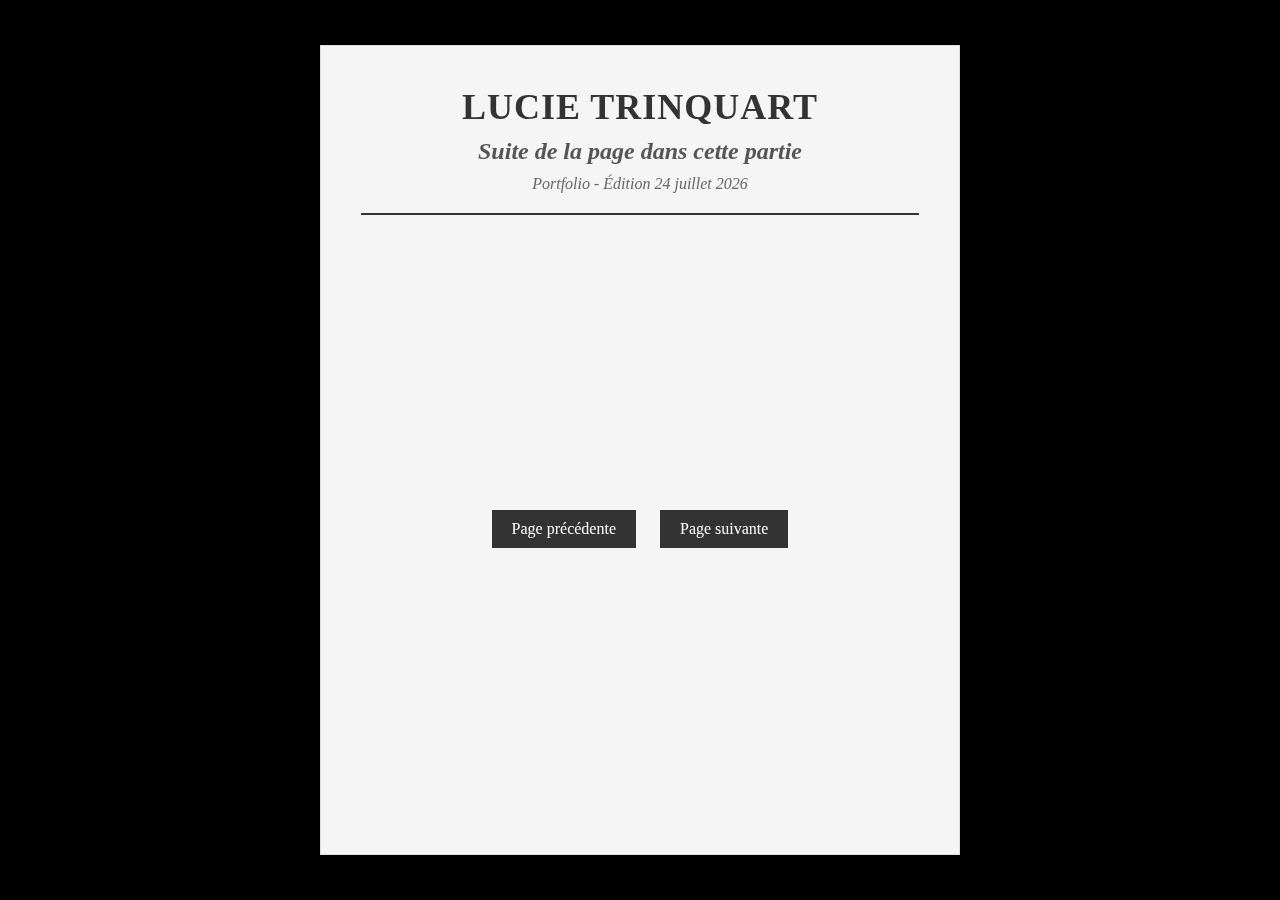
==== page2.html @ d5f53f24 "create animation page2" ====
<!DOCTYPE html>
<html lang="fr">
<head>
    <meta charset="UTF-8">
    <meta name="viewport" content="width=device-width, initial-scale=1.0">
    <title>Lucie Trinquart - Portfolio - Page 2</title>
    <style>
        * {
            margin: 0;
            padding: 0;
            box-sizing: border-box;
        }
        
        body {
            font-family: 'Times New Roman', Times, serif;
            background-color: #000;
            color: #333;
            height: 100vh;
            overflow: hidden;
            display: flex;
            justify-content: center;
            align-items: center;
        }
        
        .journal-container {
            width: 100%;
            height: 100%;
            display: flex;
            justify-content: center;
            align-items: center;
            perspective: 1000px;
            position: relative;
        }
        
        .journal {
            width: 50%;
            height: 90vh;
            background-color: #f5f5f5;
            border: 1px solid #ddd;
            box-shadow: 0 0 15px rgba(0, 0, 0, 0.2);
            transform-origin: center center;
            transform: rotateY(-90deg); /* Commence à -90 degrés */
            transition: transform 0.7s ease-in-out;
            position: relative;
            overflow: hidden;
            backface-visibility: visible;
        }
        
        .journal.animated {
            transform: rotateY(0deg);
        }
        
        .journal.zoomed {
            width: 100%;
            height: 100vh;
            transform: scale(1);
            overflow-y: auto;
            transition: all 1s ease-in-out;
        }
        
        .journal.shrink {
            width: 50%;
            height: 90vh;
            transition: all 1s ease-in-out;
        }
        
        .journal.turning {
            transform: rotateY(-90deg);
            transition: transform 0.7s ease-in-out;
        }
        
        .journal-content {
            padding: 40px;
            height: 100%;
            display: flex;
            flex-direction: column;
            position: relative;
        }
        
        .journal-header {
            text-align: center;
            border-bottom: 2px solid #333;
            padding-bottom: 20px;
            margin-bottom: 20px;
        }
        
        .journal-title {
            font-size: 36px;
            font-weight: bold;
            margin-bottom: 10px;
            letter-spacing: 1px;
        }
        
        .journal-subtitle {
            font-size: 24px;
            font-style: italic;
            color: #555;
            margin-bottom: 10px;
        }
        
        .journal-date {
            font-style: italic;
            color: #666;
        }
        
        .navigation {
            display: none;
            padding: 20px;
            background-color: rgba(245, 245, 245, 0.9);
            position: fixed;
            top: 0;
            left: 0;
            right: 0;
            z-index: 100;
        }
        
        .navigation.visible {
            display: block;
        }
        
        .content {
            opacity: 0;
            transition: opacity 1s ease-in-out;
            padding: 20px 0;
        }
        
        .content.visible {
            opacity: 1;
        }
        
        .column {
            column-count: 2;
            column-gap: 30px;
            text-align: justify;
            line-height: 1.6;
        }
        
        .first-letter {
            float: left;
            font-size: 75px;
            line-height: 60px;
            padding-right: 8px;
            padding-top: 4px;
        }
        
        .prev-button, .next-button {
            display: inline-block;
            margin: 30px 10px;
            padding: 10px 20px;
            background-color: #333;
            color: #fff;
            border: none;
            cursor: pointer;
            font-family: 'Times New Roman', Times, serif;
            font-size: 16px;
            transition: background-color 0.3s ease;
        }
        
        .prev-button:hover, .next-button:hover {
            background-color: #555;
        }
        
        .buttons-container {
            text-align: center;
        }
    </style>
</head>
<body>
    <div class="journal-container">
        <div class="journal">
            <div class="journal-content">
                <div class="journal-header">
                    <h1 class="journal-title">LUCIE TRINQUART</h1>
                    <h2 class="journal-subtitle">Suite de la page dans cette partie</h2>
                    <p class="journal-date">Portfolio - Édition <span id="current-date"></span></p>
                </div>
                <div class="content">
                    <div class="column">
                        <p><span class="first-letter">V</span>oici la suite de mon portfolio en forme de journal. Cette section présente la continuité de mon travail et de mes projets, comme si vous tourniez la page d'un véritable journal.</p>
                        <p>L'effet de transition entre les pages renforce l'immersion dans cette expérience unique qui simule la lecture d'un journal traditionnel tout en offrant les fonctionnalités d'un site web moderne.</p>
                        <p>Vous pouvez continuer à explorer mon portfolio en utilisant les boutons de navigation ou en faisant défiler cette page pour découvrir plus de contenu.</p>
                    </div>
                </div>  
                <div class="buttons-container">
                    <button class="prev-button" id="prevPageBtn">Page précédente</button>
                    <button class="next-button" id="nextPageBtn">Page suivante</button>
                </div>  
            </div>
        </div>
        
        <div class="navigation">
            Menu de navigation (à développer)
        </div>
    </div>

    <script>
        document.addEventListener('DOMContentLoaded', function() {
            // Mettre la date actuelle
            const options = { year: 'numeric', month: 'long', day: 'numeric' };
            const currentDate = new Date().toLocaleDateString('fr-FR', options);
            document.getElementById('current-date').textContent = currentDate;
            
            // Animation d'entrée du journal (commence à -90 degrés)
            setTimeout(function() {
                document.querySelector('.journal').classList.add('animated');
            }, 100);
            
            // Zoom après que le journal soit arrivé à sa position
            setTimeout(function() {
                document.querySelector('.journal').classList.add('zoomed');
            }, 800);
            
            // Afficher le contenu et activer la navigation après le zoom
            setTimeout(function() {
                document.querySelector('.content').classList.add('visible');
                document.querySelector('.navigation').classList.add('visible');
                document.body.style.overflow = 'auto';
            }, 1800);
            
            // Gestion du bouton "Page précédente"
            document.getElementById('prevPageBtn').addEventListener('click', function() {
                const journal = document.querySelector('.journal');
                
                // Étape 1: Rétrécir le journal
                journal.classList.remove('zoomed');
                journal.classList.add('shrink');
                
                // Étape 2: Faire tourner le journal sur place (vers -90 degrés)
                setTimeout(function() {
                    journal.classList.remove('animated');
                    journal.classList.add('turning');
                    
                    // Étape 3: Rediriger vers la page précédente après l'animation
                    setTimeout(function() {
                        window.location.href = 'index.html';
                    }, 700);
                }, 1000);
            });
            
            // Détection du défilement pour maintenir la navigation visible
            window.addEventListener('scroll', function() {
                const scrollPosition = window.scrollY;
                if (scrollPosition > 100) {
                    document.querySelector('.navigation').classList.add('visible');
                }
            });
        });
    </script>
</body>
</html>
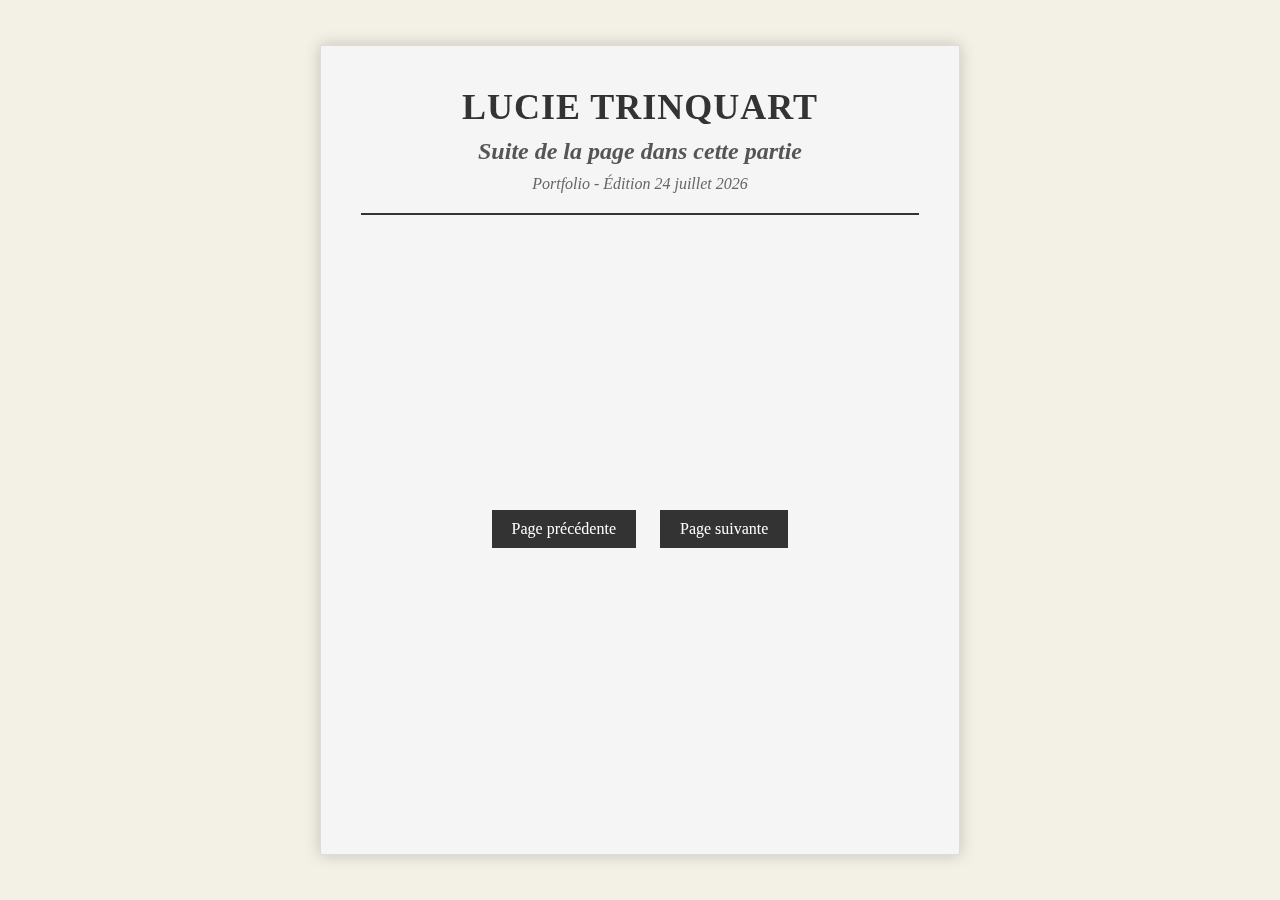
==== commit 702fa412: "fix: aniamtion + design" ====
--- a/page2.html
+++ b/page2.html
@@ -13,7 +13,7 @@
         
         body {
             font-family: 'Times New Roman', Times, serif;
-            background-color: #000;
+            background-color: #f3f0e6;
             color: #333;
             height: 100vh;
             overflow: hidden;
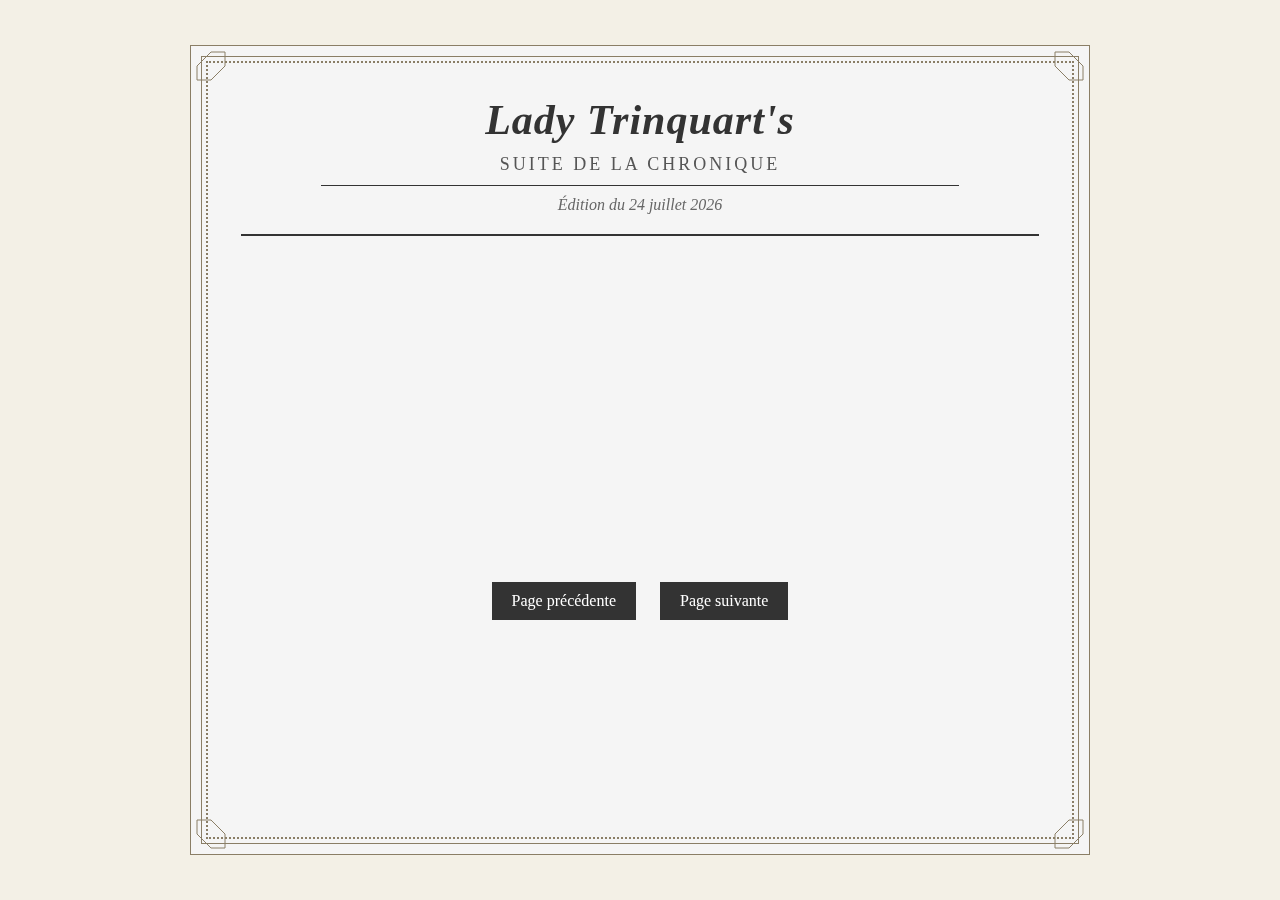
==== commit 7bcb3902: "upadate page2.html design cadre" ====
--- a/page2.html
+++ b/page2.html
@@ -20,6 +20,7 @@
             display: flex;
             justify-content: center;
             align-items: center;
+            padding: 0;
         }
         
         .journal-container {
@@ -33,11 +34,10 @@
         }
         
         .journal {
-            width: 50%;
+            width: 80%;
+            max-width: 900px;
             height: 90vh;
             background-color: #f5f5f5;
-            border: 1px solid #ddd;
-            box-shadow: 0 0 15px rgba(0, 0, 0, 0.2);
             transform-origin: center center;
             transform: rotateY(-90deg); /* Commence à -90 degrés */
             transition: transform 0.7s ease-in-out;
@@ -46,20 +46,53 @@
             backface-visibility: visible;
         }
         
+        .journal-frame {
+            width: 100%;
+            height: 100%;
+            padding: 30px;
+            position: relative;
+            border: 1px solid #8a7e66;
+            overflow: auto;
+        }
+        
+        /* Cadre décoratif */
+        .journal-frame::before {
+            content: "";
+            position: absolute;
+            top: 15px;
+            left: 15px;
+            right: 15px;
+            bottom: 15px;
+            border: 2px dotted #8a7e66;
+            pointer-events: none;
+        }
+        
+        .journal-frame::after {
+            content: "";
+            position: absolute;
+            top: 10px;
+            left: 10px;
+            right: 10px;
+            bottom: 10px;
+            border: 1px solid #8a7e66;
+            pointer-events: none;
+        }
+        
         .journal.animated {
             transform: rotateY(0deg);
         }
         
         .journal.zoomed {
             width: 100%;
+            max-width: 100%;
             height: 100vh;
             transform: scale(1);
-            overflow-y: auto;
             transition: all 1s ease-in-out;
         }
         
         .journal.shrink {
-            width: 50%;
+            width: 80%;
+            max-width: 900px;
             height: 90vh;
             transition: all 1s ease-in-out;
         }
@@ -70,7 +103,7 @@
         }
         
         .journal-content {
-            padding: 40px;
+            padding: 20px;
             height: 100%;
             display: flex;
             flex-direction: column;
@@ -85,22 +118,32 @@
         }
         
         .journal-title {
-            font-size: 36px;
+            font-size: 42px;
             font-weight: bold;
             margin-bottom: 10px;
             letter-spacing: 1px;
+            font-style: italic;
         }
         
         .journal-subtitle {
-            font-size: 24px;
-            font-style: italic;
+            font-size: 18px;
+            text-transform: uppercase;
+            letter-spacing: 3px;
+            margin-bottom: 10px;
             color: #555;
-            margin-bottom: 10px;
+        }
+        
+        .divider {
+            width: 80%;
+            margin: 10px auto;
+            height: 1px;
+            background-color: #333;
         }
         
         .journal-date {
             font-style: italic;
             color: #666;
+            margin-top: 10px;
         }
         
         .navigation {
@@ -163,28 +206,82 @@
         .buttons-container {
             text-align: center;
         }
+        
+        .corner-decoration {
+            position: absolute;
+            width: 30px;
+            height: 30px;
+            pointer-events: none;
+        }
+        
+        .top-left {
+            top: 5px;
+            left: 5px;
+        }
+        
+        .top-right {
+            top: 5px;
+            right: 5px;
+            transform: rotate(90deg);
+        }
+        
+        .bottom-left {
+            bottom: 5px;
+            left: 5px;
+            transform: rotate(-90deg);
+        }
+        
+        .bottom-right {
+            bottom: 5px;
+            right: 5px;
+            transform: rotate(180deg);
+        }
+        
+        @media (max-width: 768px) {
+            .column {
+                column-count: 1;
+            }
+        }
     </style>
 </head>
 <body>
     <div class="journal-container">
         <div class="journal">
-            <div class="journal-content">
-                <div class="journal-header">
-                    <h1 class="journal-title">LUCIE TRINQUART</h1>
-                    <h2 class="journal-subtitle">Suite de la page dans cette partie</h2>
-                    <p class="journal-date">Portfolio - Édition <span id="current-date"></span></p>
+            <div class="journal-frame">
+                <!-- Décorations des coins -->
+                <svg class="corner-decoration top-left" viewBox="0 0 30 30">
+                    <path d="M1,15 L15,1 L29,1 L29,15 L15,29 L1,29 Z" fill="none" stroke="#8a7e66" stroke-width="1" />
+                </svg>
+                <svg class="corner-decoration top-right" viewBox="0 0 30 30">
+                    <path d="M1,15 L15,1 L29,1 L29,15 L15,29 L1,29 Z" fill="none" stroke="#8a7e66" stroke-width="1" />
+                </svg>
+                <svg class="corner-decoration bottom-left" viewBox="0 0 30 30">
+                    <path d="M1,15 L15,1 L29,1 L29,15 L15,29 L1,29 Z" fill="none" stroke="#8a7e66" stroke-width="1" />
+                </svg>
+                <svg class="corner-decoration bottom-right" viewBox="0 0 30 30">
+                    <path d="M1,15 L15,1 L29,1 L29,15 L15,29 L1,29 Z" fill="none" stroke="#8a7e66" stroke-width="1" />
+                </svg>
+                
+                <div class="journal-content">
+                    <div class="journal-header">
+                        <h1 class="journal-title">Lady Trinquart's</h1>
+                        <div class="journal-subtitle">Suite de la chronique</div>
+                        <div class="divider"></div>
+                        <p class="journal-date">Édition du <span id="current-date"></span></p>
+                    </div>
+                    <div class="content">
+                        <div class="column">
+                            <p><span class="first-letter">V</span>oici la suite de mon portfolio en forme de journal. Cette section présente la continuité de mon travail et de mes projets, comme si vous tourniez la page d'un véritable journal de la haute société.</p>
+                            <p>L'effet de transition entre les pages renforce l'immersion dans cette expérience unique qui simule la lecture d'un journal traditionnel tout en offrant les fonctionnalités d'un site web moderne.</p>
+                            <p>Chaque page de ce portfolio est conçue comme un article détaillant un aspect différent de mes compétences et réalisations. Cette mise en page élégante reflète mon approche créative et ma passion pour les designs qui racontent une histoire.</p>
+                            <p>Les sections suivantes vous présenteront mes différents projets, mes compétences techniques, ainsi que mon parcours professionnel. Comme dans un journal d'époque, chaque rubrique est soigneusement composée pour offrir une lecture fluide et captivante.</p>
+                        </div>
+                    </div>  
+                    <div class="buttons-container">
+                        <button class="prev-button" id="prevPageBtn">Page précédente</button>
+                        <button class="next-button" id="nextPageBtn">Page suivante</button>
+                    </div>  
                 </div>
-                <div class="content">
-                    <div class="column">
-                        <p><span class="first-letter">V</span>oici la suite de mon portfolio en forme de journal. Cette section présente la continuité de mon travail et de mes projets, comme si vous tourniez la page d'un véritable journal.</p>
-                        <p>L'effet de transition entre les pages renforce l'immersion dans cette expérience unique qui simule la lecture d'un journal traditionnel tout en offrant les fonctionnalités d'un site web moderne.</p>
-                        <p>Vous pouvez continuer à explorer mon portfolio en utilisant les boutons de navigation ou en faisant défiler cette page pour découvrir plus de contenu.</p>
-                    </div>
-                </div>  
-                <div class="buttons-container">
-                    <button class="prev-button" id="prevPageBtn">Page précédente</button>
-                    <button class="next-button" id="nextPageBtn">Page suivante</button>
-                </div>  
             </div>
         </div>
         
@@ -237,6 +334,26 @@
                 }, 1000);
             });
             
+            // Gestion du bouton "Page suivante"
+            document.getElementById('nextPageBtn').addEventListener('click', function() {
+                const journal = document.querySelector('.journal');
+                
+                // Étape 1: Rétrécir le journal
+                journal.classList.remove('zoomed');
+                journal.classList.add('shrink');
+                
+                // Étape 2: Faire tourner le journal sur place (vers -90 degrés)
+                setTimeout(function() {
+                    journal.classList.remove('animated');
+                    journal.classList.add('turning');
+                    
+                    // Étape 3: Rediriger vers la page suivante après l'animation
+                    setTimeout(function() {
+                        window.location.href = 'page3.html'; // Vous devrez créer cette page
+                    }, 700);
+                }, 1000);
+            });
+            
             // Détection du défilement pour maintenir la navigation visible
             window.addEventListener('scroll', function() {
                 const scrollPosition = window.scrollY;
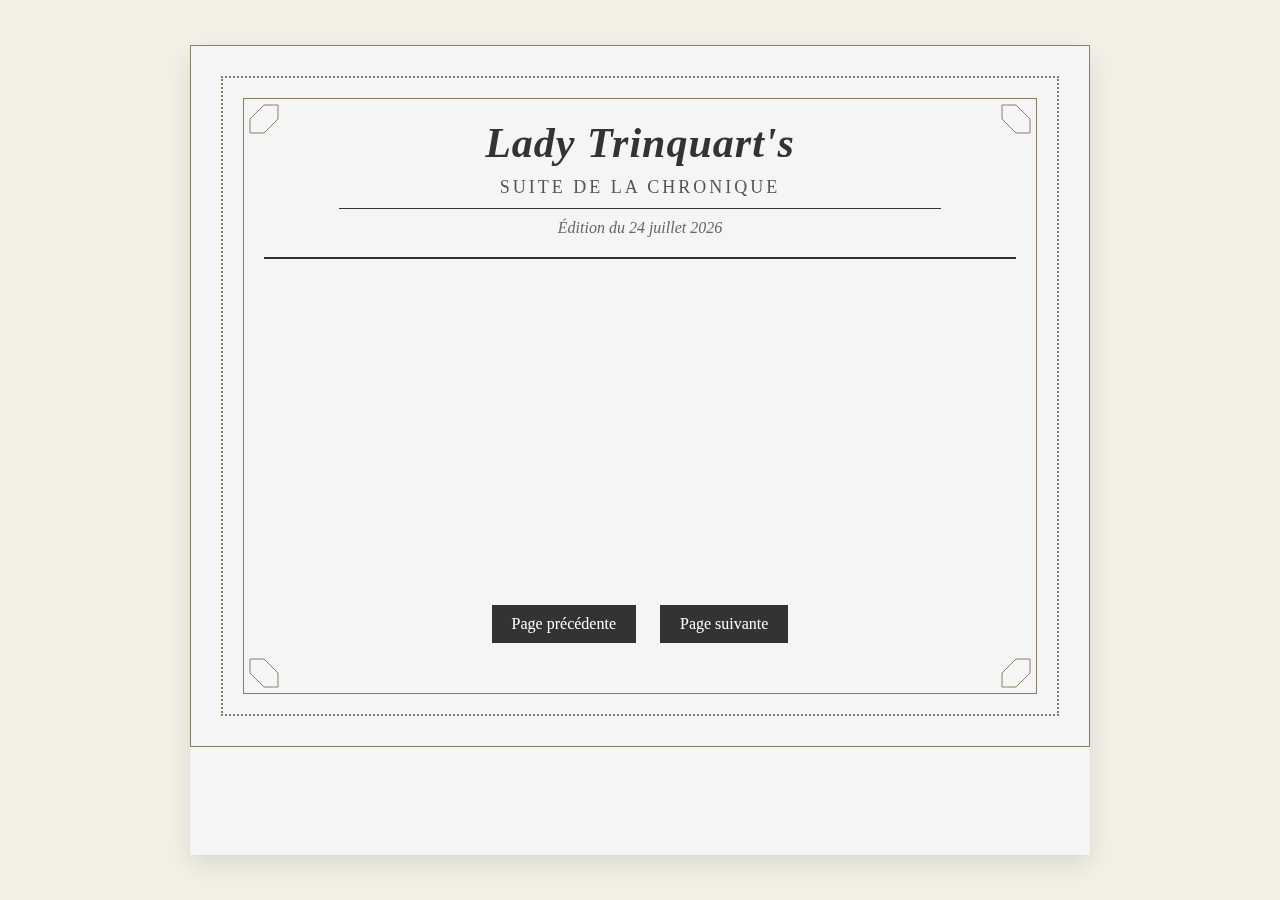
==== commit 50336eb7: "fix: organisation de la page" ====
--- a/page2.html
+++ b/page2.html
@@ -15,67 +15,60 @@
             font-family: 'Times New Roman', Times, serif;
             background-color: #f3f0e6;
             color: #333;
-            height: 100vh;
-            overflow: hidden;
+            min-height: 100vh;
             display: flex;
             justify-content: center;
             align-items: center;
             padding: 0;
+            overflow-x: hidden;
         }
         
         .journal-container {
             width: 100%;
-            height: 100%;
+            min-height: 100vh;
             display: flex;
             justify-content: center;
             align-items: center;
             perspective: 1000px;
             position: relative;
+            padding: 20px 0;
         }
         
         .journal {
             width: 80%;
             max-width: 900px;
-            height: 90vh;
+            min-height: 90vh;
             background-color: #f5f5f5;
             transform-origin: center center;
             transform: rotateY(-90deg); /* Commence à -90 degrés */
             transition: transform 0.7s ease-in-out;
             position: relative;
-            overflow: hidden;
-            backface-visibility: visible;
+            box-shadow: 0 10px 25px rgba(0, 0, 0, 0.1);
         }
         
         .journal-frame {
             width: 100%;
-            height: 100%;
+            min-height: 100%;
             padding: 30px;
             position: relative;
             border: 1px solid #8a7e66;
-            overflow: auto;
-        }
-        
-        /* Cadre décoratif */
-        .journal-frame::before {
-            content: "";
-            position: absolute;
-            top: 15px;
-            left: 15px;
-            right: 15px;
-            bottom: 15px;
+        }
+        
+        /* Cadre décoratif avec bordures en CSS plutôt qu'avec pseudo-éléments */
+        .inner-frame {
+            width: 100%;
+            min-height: 100%;
             border: 2px dotted #8a7e66;
-            pointer-events: none;
-        }
-        
-        .journal-frame::after {
-            content: "";
-            position: absolute;
-            top: 10px;
-            left: 10px;
-            right: 10px;
-            bottom: 10px;
+            padding: 20px;
+            position: relative;
+        }
+        
+        .inner-content {
+            width: 100%;
+            min-height: 100%;
             border: 1px solid #8a7e66;
-            pointer-events: none;
+            padding: 20px;
+            position: relative;
         }
         
         .journal.animated {
@@ -85,7 +78,7 @@
         .journal.zoomed {
             width: 100%;
             max-width: 100%;
-            height: 100vh;
+            min-height: 100vh;
             transform: scale(1);
             transition: all 1s ease-in-out;
         }
@@ -93,7 +86,7 @@
         .journal.shrink {
             width: 80%;
             max-width: 900px;
-            height: 90vh;
+            min-height: 90vh;
             transition: all 1s ease-in-out;
         }
         
@@ -103,8 +96,6 @@
         }
         
         .journal-content {
-            padding: 20px;
-            height: 100%;
             display: flex;
             flex-direction: column;
             position: relative;
@@ -241,6 +232,10 @@
             .column {
                 column-count: 1;
             }
+            
+            .journal {
+                width: 95%;
+            }
         }
     </style>
 </head>
@@ -248,39 +243,43 @@
     <div class="journal-container">
         <div class="journal">
             <div class="journal-frame">
-                <!-- Décorations des coins -->
-                <svg class="corner-decoration top-left" viewBox="0 0 30 30">
-                    <path d="M1,15 L15,1 L29,1 L29,15 L15,29 L1,29 Z" fill="none" stroke="#8a7e66" stroke-width="1" />
-                </svg>
-                <svg class="corner-decoration top-right" viewBox="0 0 30 30">
-                    <path d="M1,15 L15,1 L29,1 L29,15 L15,29 L1,29 Z" fill="none" stroke="#8a7e66" stroke-width="1" />
-                </svg>
-                <svg class="corner-decoration bottom-left" viewBox="0 0 30 30">
-                    <path d="M1,15 L15,1 L29,1 L29,15 L15,29 L1,29 Z" fill="none" stroke="#8a7e66" stroke-width="1" />
-                </svg>
-                <svg class="corner-decoration bottom-right" viewBox="0 0 30 30">
-                    <path d="M1,15 L15,1 L29,1 L29,15 L15,29 L1,29 Z" fill="none" stroke="#8a7e66" stroke-width="1" />
-                </svg>
-                
-                <div class="journal-content">
-                    <div class="journal-header">
-                        <h1 class="journal-title">Lady Trinquart's</h1>
-                        <div class="journal-subtitle">Suite de la chronique</div>
-                        <div class="divider"></div>
-                        <p class="journal-date">Édition du <span id="current-date"></span></p>
+                <div class="inner-frame">
+                    <div class="inner-content">
+                        <!-- Décorations des coins -->
+                        <svg class="corner-decoration top-left" viewBox="0 0 30 30">
+                            <path d="M1,15 L15,1 L29,1 L29,15 L15,29 L1,29 Z" fill="none" stroke="#8a7e66" stroke-width="1" />
+                        </svg>
+                        <svg class="corner-decoration top-right" viewBox="0 0 30 30">
+                            <path d="M1,15 L15,1 L29,1 L29,15 L15,29 L1,29 Z" fill="none" stroke="#8a7e66" stroke-width="1" />
+                        </svg>
+                        <svg class="corner-decoration bottom-left" viewBox="0 0 30 30">
+                            <path d="M1,15 L15,1 L29,1 L29,15 L15,29 L1,29 Z" fill="none" stroke="#8a7e66" stroke-width="1" />
+                        </svg>
+                        <svg class="corner-decoration bottom-right" viewBox="0 0 30 30">
+                            <path d="M1,15 L15,1 L29,1 L29,15 L15,29 L1,29 Z" fill="none" stroke="#8a7e66" stroke-width="1" />
+                        </svg>
+                        
+                        <div class="journal-content">
+                            <div class="journal-header">
+                                <h1 class="journal-title">Lady Trinquart's</h1>
+                                <div class="journal-subtitle">Suite de la chronique</div>
+                                <div class="divider"></div>
+                                <p class="journal-date">Édition du <span id="current-date"></span></p>
+                            </div>
+                            <div class="content">
+                                <div class="column">
+                                    <p><span class="first-letter">V</span>oici la suite de mon portfolio en forme de journal. Cette section présente la continuité de mon travail et de mes projets, comme si vous tourniez la page d'un véritable journal de la haute société.</p>
+                                    <p>L'effet de transition entre les pages renforce l'immersion dans cette expérience unique qui simule la lecture d'un journal traditionnel tout en offrant les fonctionnalités d'un site web moderne.</p>
+                                    <p>Chaque page de ce portfolio est conçue comme un article détaillant un aspect différent de mes compétences et réalisations. Cette mise en page élégante reflète mon approche créative et ma passion pour les designs qui racontent une histoire.</p>
+                                    <p>Les sections suivantes vous présenteront mes différents projets, mes compétences techniques, ainsi que mon parcours professionnel. Comme dans un journal d'époque, chaque rubrique est soigneusement composée pour offrir une lecture fluide et captivante.</p>
+                                </div>
+                            </div>  
+                            <div class="buttons-container">
+                                <button class="prev-button" id="prevPageBtn">Page précédente</button>
+                                <button class="next-button" id="nextPageBtn">Page suivante</button>
+                            </div>  
+                        </div>
                     </div>
-                    <div class="content">
-                        <div class="column">
-                            <p><span class="first-letter">V</span>oici la suite de mon portfolio en forme de journal. Cette section présente la continuité de mon travail et de mes projets, comme si vous tourniez la page d'un véritable journal de la haute société.</p>
-                            <p>L'effet de transition entre les pages renforce l'immersion dans cette expérience unique qui simule la lecture d'un journal traditionnel tout en offrant les fonctionnalités d'un site web moderne.</p>
-                            <p>Chaque page de ce portfolio est conçue comme un article détaillant un aspect différent de mes compétences et réalisations. Cette mise en page élégante reflète mon approche créative et ma passion pour les designs qui racontent une histoire.</p>
-                            <p>Les sections suivantes vous présenteront mes différents projets, mes compétences techniques, ainsi que mon parcours professionnel. Comme dans un journal d'époque, chaque rubrique est soigneusement composée pour offrir une lecture fluide et captivante.</p>
-                        </div>
-                    </div>  
-                    <div class="buttons-container">
-                        <button class="prev-button" id="prevPageBtn">Page précédente</button>
-                        <button class="next-button" id="nextPageBtn">Page suivante</button>
-                    </div>  
                 </div>
             </div>
         </div>
@@ -305,13 +304,13 @@
             // Zoom après que le journal soit arrivé à sa position
             setTimeout(function() {
                 document.querySelector('.journal').classList.add('zoomed');
+                document.body.style.overflow = 'auto'; // Permettre le défilement à ce stade
             }, 800);
             
             // Afficher le contenu et activer la navigation après le zoom
             setTimeout(function() {
                 document.querySelector('.content').classList.add('visible');
                 document.querySelector('.navigation').classList.add('visible');
-                document.body.style.overflow = 'auto';
             }, 1800);
             
             // Gestion du bouton "Page précédente"
